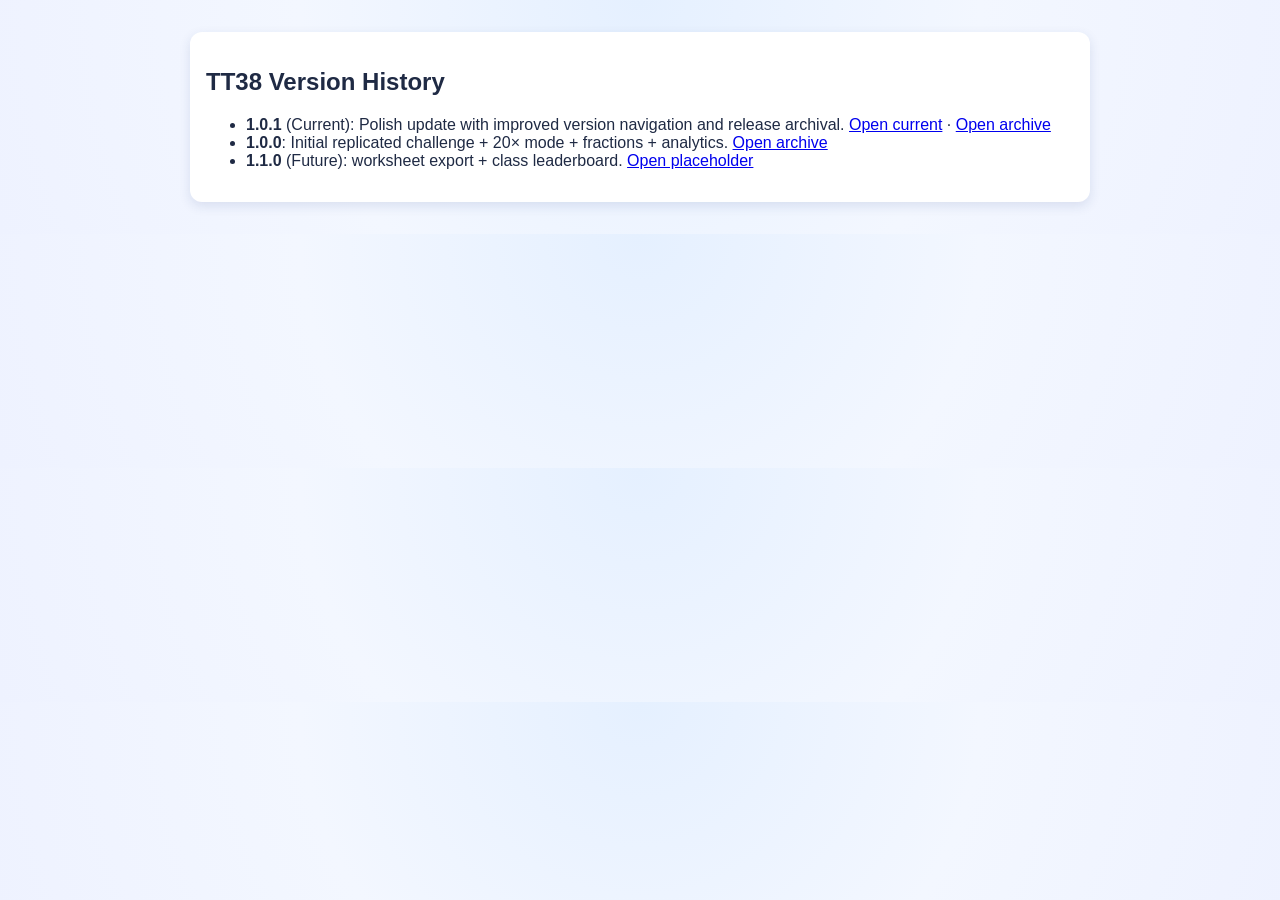
==== versions/history.html @ 5d4b0b93 "Bump release to v1.0.1; add archive snapshot and version-history navigation ### Motivation - Bump th" ====
<!doctype html>
<html lang="en"><head><meta charset="UTF-8"><meta name="viewport" content="width=device-width,initial-scale=1"><title>Version History</title><link rel="stylesheet" href="../styles.css"></head>
<body>
<main style="width:min(900px,94vw);margin:2rem auto;">
  <section class="card">
    <h1>TT38 Version History</h1>
    <ul>
      <li><strong>1.0.1</strong> (Current): Polish update with improved version navigation and release archival. <a href="../index.html">Open current</a> · <a href="../archive/v1.0.1/index.html">Open archive</a></li>
      <li><strong>1.0.0</strong>: Initial replicated challenge + 20× mode + fractions + analytics. <a href="../archive/v1.0.0/index.html">Open archive</a></li>
      <li><strong>1.1.0</strong> (Future): worksheet export + class leaderboard. <a href="1.1.0.html">Open placeholder</a></li>
    </ul>
  </section>
</main>
</body></html>
---- styles.css ----
:root {
  --bg: #f3f7ff;
  --card: #ffffff;
  --ink: #1f2a44;
  --accent: #0b63ff;
  --accent-2: #ff8a00;
  --ok: #168a3b;
  --bad: #ba1b1b;
}
* { box-sizing: border-box; }
body {
  margin: 0;
  font-family: Arial, Helvetica, sans-serif;
  color: var(--ink);
  background: radial-gradient(circle at top, #e5f0ff 0, var(--bg) 50%, #eef2ff 100%);
}
.hero {
  text-align: center;
  background: linear-gradient(135deg, #003a9b, #0b63ff);
  color: #fff;
  padding: 2rem 1rem;
  box-shadow: 0 4px 18px rgba(0, 0, 0, .2);
}
.hero h1 { margin: 0; font-size: 2rem; }
.subtitle { margin: .5rem 0 1rem; }
.hero-badges { display: flex; justify-content: center; gap: .75rem; flex-wrap: wrap; }
.hero-badges span { background: rgba(255,255,255,.15); padding: .35rem .7rem; border-radius: 99px; }
.tabs {
  display: flex;
  justify-content: center;
  gap: .5rem;
  margin: 1rem auto;
  flex-wrap: wrap;
}
.tab {
  border: 0;
  background: #d9e7ff;
  padding: .6rem 1rem;
  border-radius: .6rem;
  cursor: pointer;
}
.tab.active { background: var(--accent); color: #fff; }
main { width: min(1100px, 94vw); margin: 0 auto 2rem; }
.panel { display: none; }
.panel.active { display: block; }
.card {
  background: var(--card);
  border-radius: 12px;
  padding: 1rem;
  box-shadow: 0 4px 12px rgba(29,55,120,.12);
  margin-bottom: 1rem;
}
.controls {
  display: grid;
  grid-template-columns: repeat(auto-fit, minmax(170px, 1fr));
  gap: .75rem;
  align-items: end;
}
label { font-size: .9rem; display: flex; flex-direction: column; gap: .25rem; }
input, select, button { padding: .6rem; border-radius: .5rem; border: 1px solid #bfd1f8; }
button { background: var(--accent); color: white; border: none; cursor: pointer; }
.challenge-area { text-align: center; min-height: 160px; }
.sum { font-size: 2rem; margin: .5rem 0 1rem; }
.feedback { font-weight: bold; }
.feedback.good { color: var(--ok); }
.feedback.bad { color: var(--bad); }
.stats-grid {
  display: grid;
  grid-template-columns: repeat(auto-fit, minmax(130px, 1fr));
  gap: .75rem;
}
.stat { background: #fff; border-radius: 10px; padding: .75rem; text-align: center; }
.stat h3 { margin: 0; font-size: .85rem; color: #456; }
.stat p { margin: .3rem 0 0; font-size: 1.3rem; }
.article h2 { margin-top: 0; }
.tip { background: #fff3db; padding: .75rem; border-left: 4px solid var(--accent-2); }
.table-wrap { overflow: auto; }
table { width: 100%; border-collapse: collapse; font-size: .9rem; }
th, td { border-bottom: 1px solid #e7edfa; padding: .45rem; text-align: left; }
.insights { display: grid; grid-template-columns: 1fr 1fr; gap: 1rem; }
footer { text-align: center; padding: 1.25rem; color: #345; }
.linkish { background: transparent; color: var(--accent); text-decoration: underline; padding: 0; }
dialog { border: none; border-radius: .75rem; padding: 1rem; width: min(500px, 90vw); }
@media (max-width: 720px) { .insights { grid-template-columns: 1fr; } }
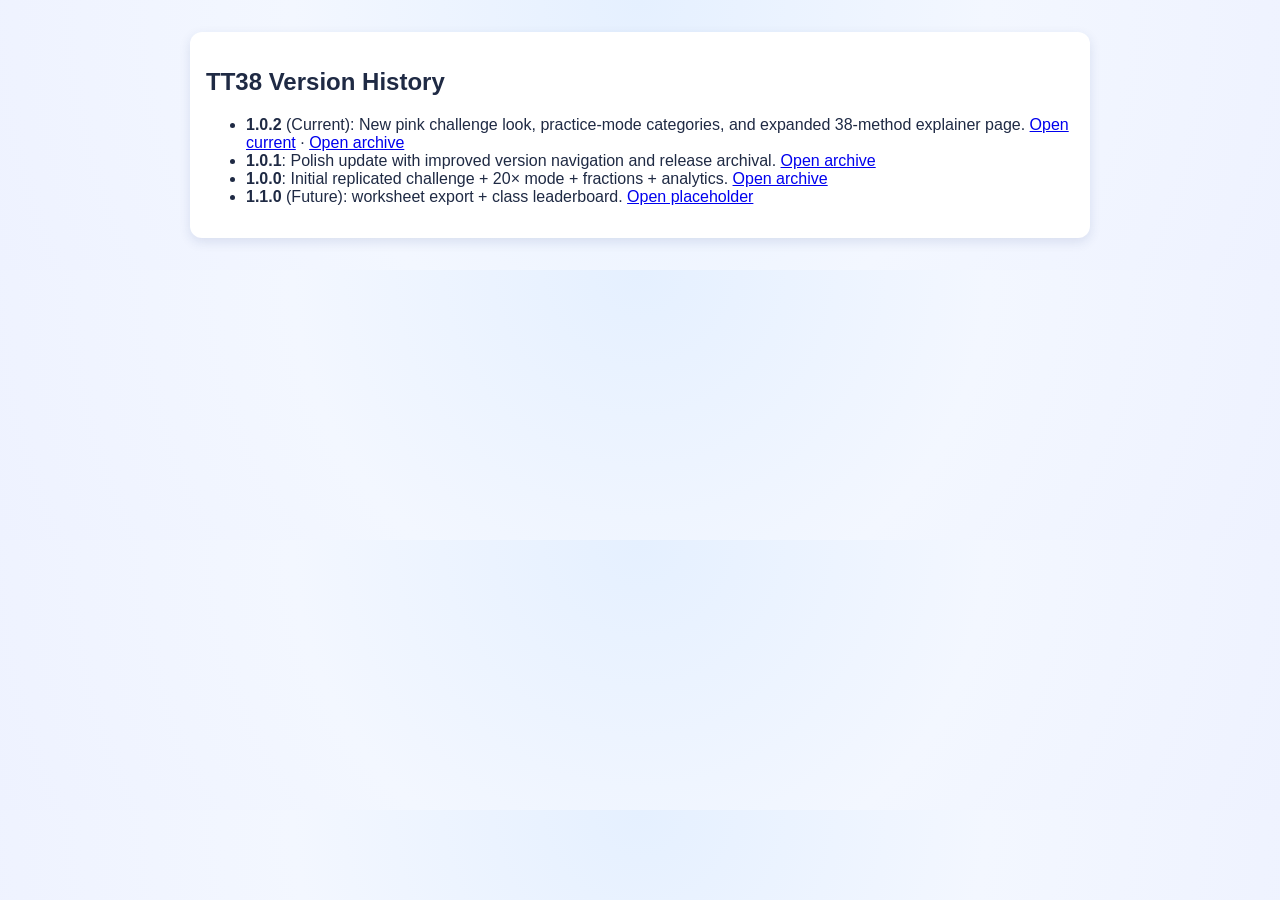
==== commit 8455822a: "Release v1.0.2 with pink challenge redesign and practice modules" ====
--- a/versions/history.html
+++ b/versions/history.html
@@ -5,7 +5,8 @@
   <section class="card">
     <h1>TT38 Version History</h1>
     <ul>
-      <li><strong>1.0.1</strong> (Current): Polish update with improved version navigation and release archival. <a href="../index.html">Open current</a> · <a href="../archive/v1.0.1/index.html">Open archive</a></li>
+      <li><strong>1.0.2</strong> (Current): New pink challenge look, practice-mode categories, and expanded 38-method explainer page. <a href="../index.html">Open current</a> · <a href="../archive/v1.0.2/index.html">Open archive</a></li>
+      <li><strong>1.0.1</strong>: Polish update with improved version navigation and release archival. <a href="../archive/v1.0.1/index.html">Open archive</a></li>
       <li><strong>1.0.0</strong>: Initial replicated challenge + 20× mode + fractions + analytics. <a href="../archive/v1.0.0/index.html">Open archive</a></li>
       <li><strong>1.1.0</strong> (Future): worksheet export + class leaderboard. <a href="1.1.0.html">Open placeholder</a></li>
     </ul>
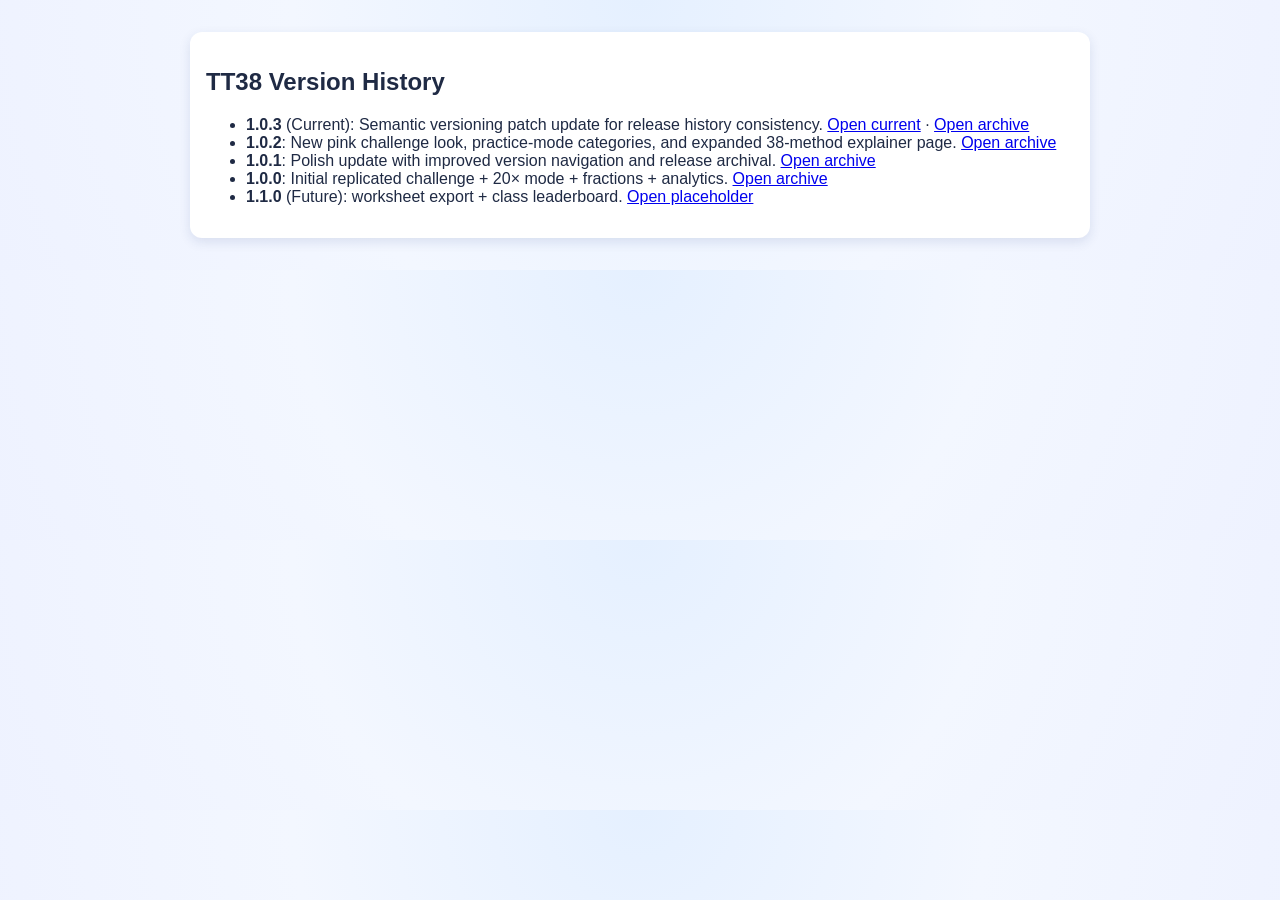
==== commit 40528c65: "Release v1.0.3 with semantic versioning patch update" ====
--- a/versions/history.html
+++ b/versions/history.html
@@ -5,7 +5,8 @@
   <section class="card">
     <h1>TT38 Version History</h1>
     <ul>
-      <li><strong>1.0.2</strong> (Current): New pink challenge look, practice-mode categories, and expanded 38-method explainer page. <a href="../index.html">Open current</a> · <a href="../archive/v1.0.2/index.html">Open archive</a></li>
+      <li><strong>1.0.3</strong> (Current): Semantic versioning patch update for release history consistency. <a href="../index.html">Open current</a> · <a href="../archive/v1.0.3/index.html">Open archive</a></li>
+      <li><strong>1.0.2</strong>: New pink challenge look, practice-mode categories, and expanded 38-method explainer page. <a href="../archive/v1.0.2/index.html">Open archive</a></li>
       <li><strong>1.0.1</strong>: Polish update with improved version navigation and release archival. <a href="../archive/v1.0.1/index.html">Open archive</a></li>
       <li><strong>1.0.0</strong>: Initial replicated challenge + 20× mode + fractions + analytics. <a href="../archive/v1.0.0/index.html">Open archive</a></li>
       <li><strong>1.1.0</strong> (Future): worksheet export + class leaderboard. <a href="1.1.0.html">Open placeholder</a></li>
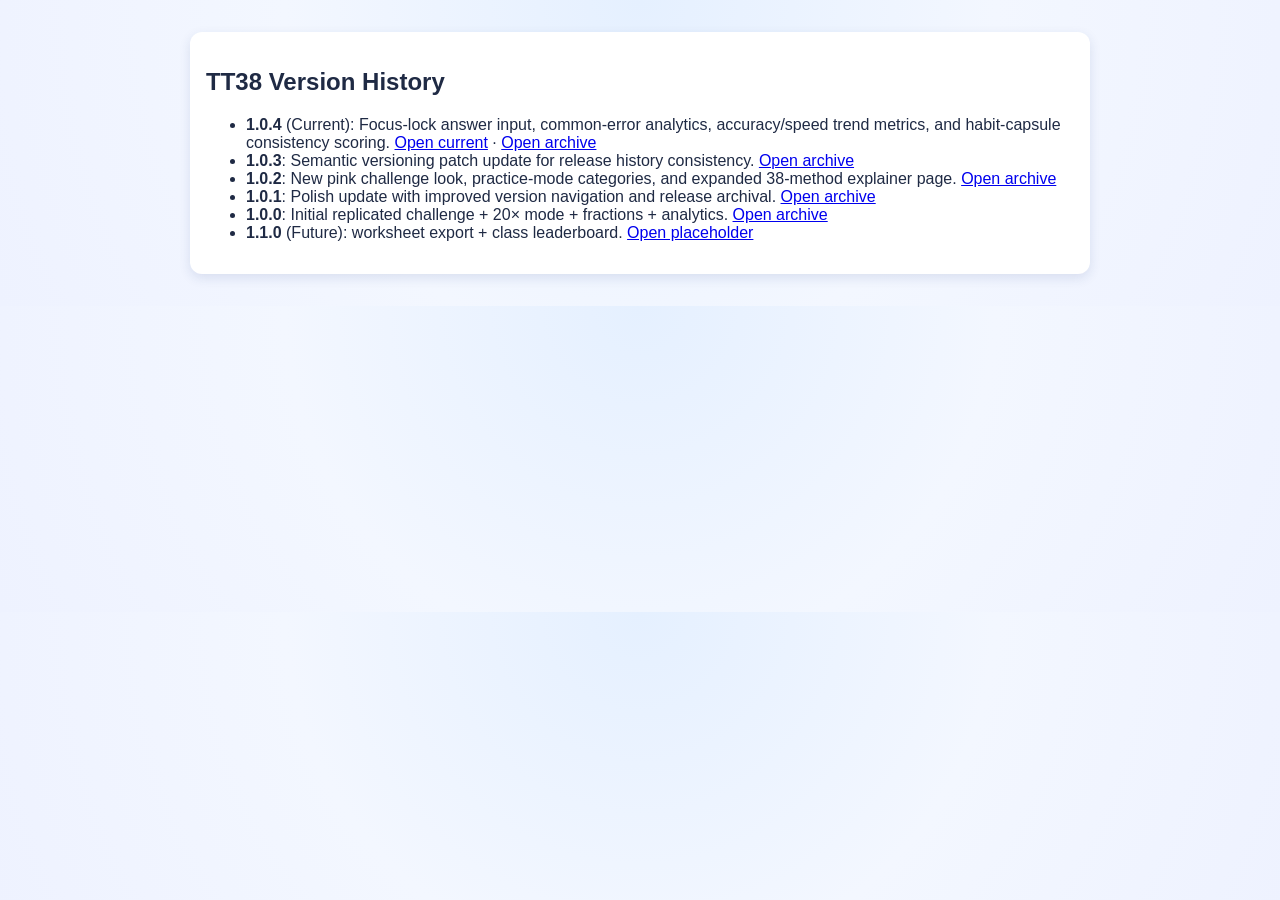
==== commit de01d000: "Release v1.0.4 with focus lock and improvement analytics" ====
--- a/versions/history.html
+++ b/versions/history.html
@@ -5,7 +5,8 @@
   <section class="card">
     <h1>TT38 Version History</h1>
     <ul>
-      <li><strong>1.0.3</strong> (Current): Semantic versioning patch update for release history consistency. <a href="../index.html">Open current</a> · <a href="../archive/v1.0.3/index.html">Open archive</a></li>
+      <li><strong>1.0.4</strong> (Current): Focus-lock answer input, common-error analytics, accuracy/speed trend metrics, and habit-capsule consistency scoring. <a href="../index.html">Open current</a> · <a href="../archive/v1.0.4/index.html">Open archive</a></li>
+      <li><strong>1.0.3</strong>: Semantic versioning patch update for release history consistency. <a href="../archive/v1.0.3/index.html">Open archive</a></li>
       <li><strong>1.0.2</strong>: New pink challenge look, practice-mode categories, and expanded 38-method explainer page. <a href="../archive/v1.0.2/index.html">Open archive</a></li>
       <li><strong>1.0.1</strong>: Polish update with improved version navigation and release archival. <a href="../archive/v1.0.1/index.html">Open archive</a></li>
       <li><strong>1.0.0</strong>: Initial replicated challenge + 20× mode + fractions + analytics. <a href="../archive/v1.0.0/index.html">Open archive</a></li>
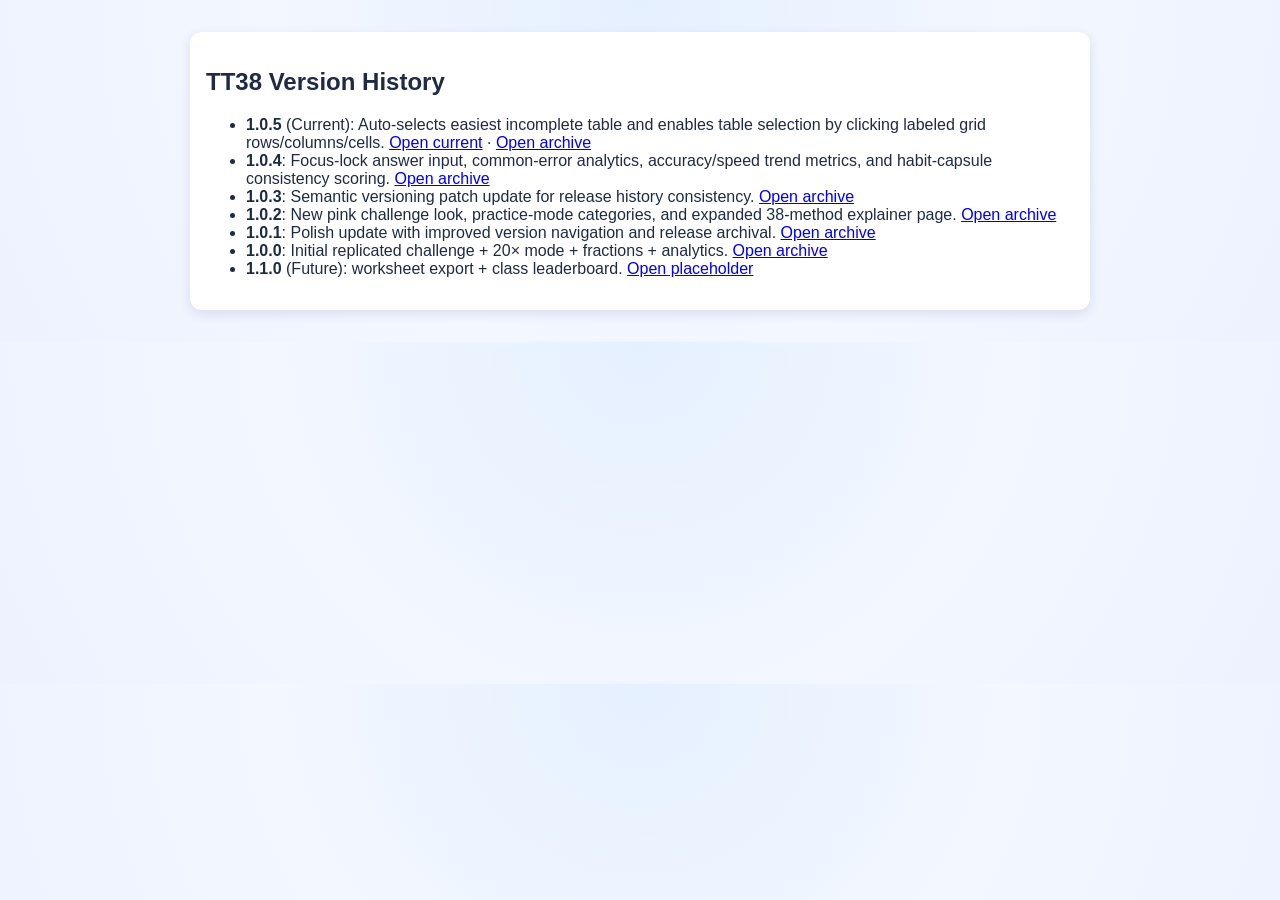
==== commit 8ec16ee5: "Release v1.0.5 with grid-based table selection and smart defaults" ====
--- a/versions/history.html
+++ b/versions/history.html
@@ -5,7 +5,8 @@
   <section class="card">
     <h1>TT38 Version History</h1>
     <ul>
-      <li><strong>1.0.4</strong> (Current): Focus-lock answer input, common-error analytics, accuracy/speed trend metrics, and habit-capsule consistency scoring. <a href="../index.html">Open current</a> · <a href="../archive/v1.0.4/index.html">Open archive</a></li>
+      <li><strong>1.0.5</strong> (Current): Auto-selects easiest incomplete table and enables table selection by clicking labeled grid rows/columns/cells. <a href="../index.html">Open current</a> · <a href="../archive/v1.0.5/index.html">Open archive</a></li>
+      <li><strong>1.0.4</strong>: Focus-lock answer input, common-error analytics, accuracy/speed trend metrics, and habit-capsule consistency scoring. <a href="../archive/v1.0.4/index.html">Open archive</a></li>
       <li><strong>1.0.3</strong>: Semantic versioning patch update for release history consistency. <a href="../archive/v1.0.3/index.html">Open archive</a></li>
       <li><strong>1.0.2</strong>: New pink challenge look, practice-mode categories, and expanded 38-method explainer page. <a href="../archive/v1.0.2/index.html">Open archive</a></li>
       <li><strong>1.0.1</strong>: Polish update with improved version navigation and release archival. <a href="../archive/v1.0.1/index.html">Open archive</a></li>
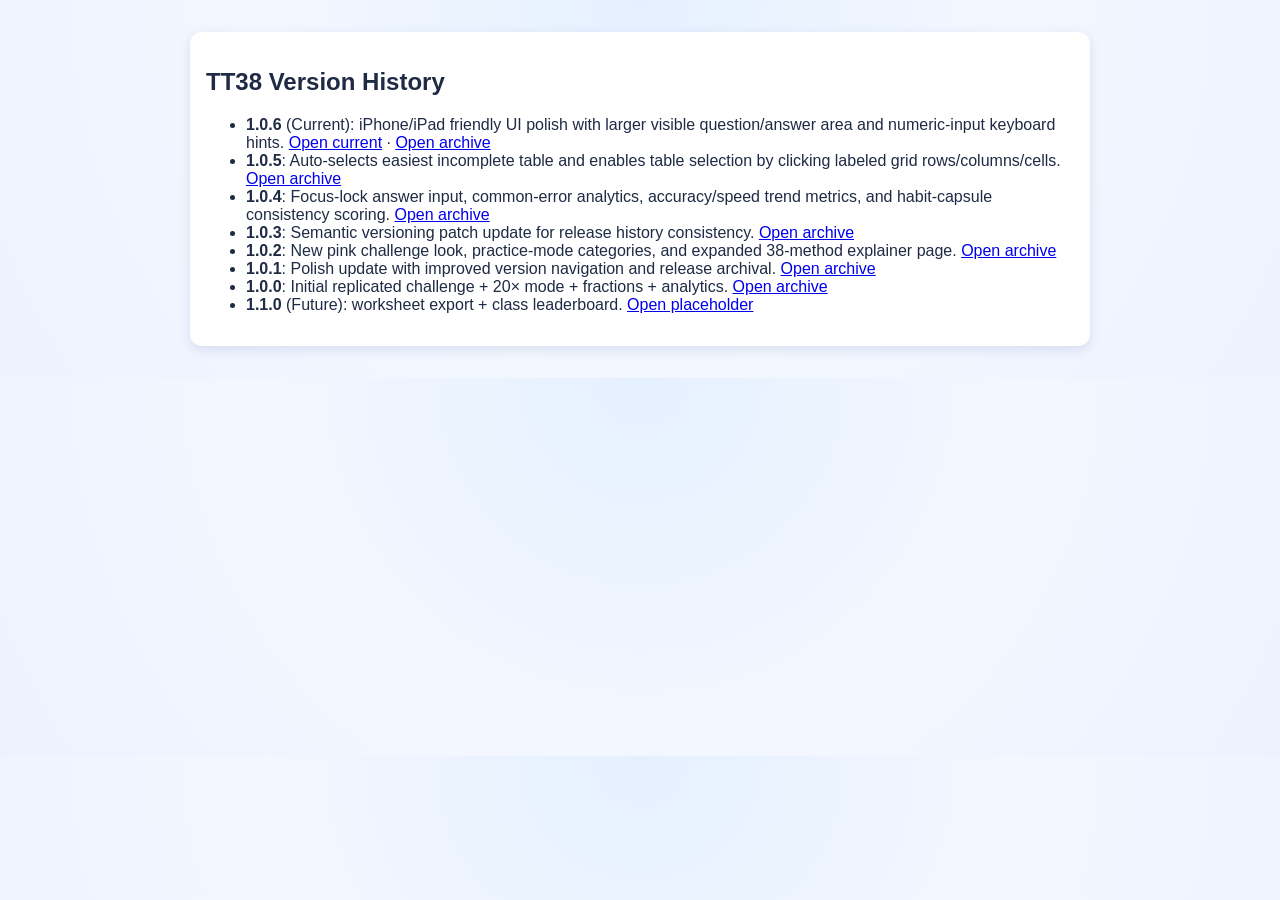
==== commit 045a54c6: "Release v1.0.6 with iPhone/iPad-friendly challenge visibility" ====
--- a/versions/history.html
+++ b/versions/history.html
@@ -5,7 +5,8 @@
   <section class="card">
     <h1>TT38 Version History</h1>
     <ul>
-      <li><strong>1.0.5</strong> (Current): Auto-selects easiest incomplete table and enables table selection by clicking labeled grid rows/columns/cells. <a href="../index.html">Open current</a> · <a href="../archive/v1.0.5/index.html">Open archive</a></li>
+      <li><strong>1.0.6</strong> (Current): iPhone/iPad friendly UI polish with larger visible question/answer area and numeric-input keyboard hints. <a href="../index.html">Open current</a> · <a href="../archive/v1.0.6/index.html">Open archive</a></li>
+      <li><strong>1.0.5</strong>: Auto-selects easiest incomplete table and enables table selection by clicking labeled grid rows/columns/cells. <a href="../archive/v1.0.5/index.html">Open archive</a></li>
       <li><strong>1.0.4</strong>: Focus-lock answer input, common-error analytics, accuracy/speed trend metrics, and habit-capsule consistency scoring. <a href="../archive/v1.0.4/index.html">Open archive</a></li>
       <li><strong>1.0.3</strong>: Semantic versioning patch update for release history consistency. <a href="../archive/v1.0.3/index.html">Open archive</a></li>
       <li><strong>1.0.2</strong>: New pink challenge look, practice-mode categories, and expanded 38-method explainer page. <a href="../archive/v1.0.2/index.html">Open archive</a></li>
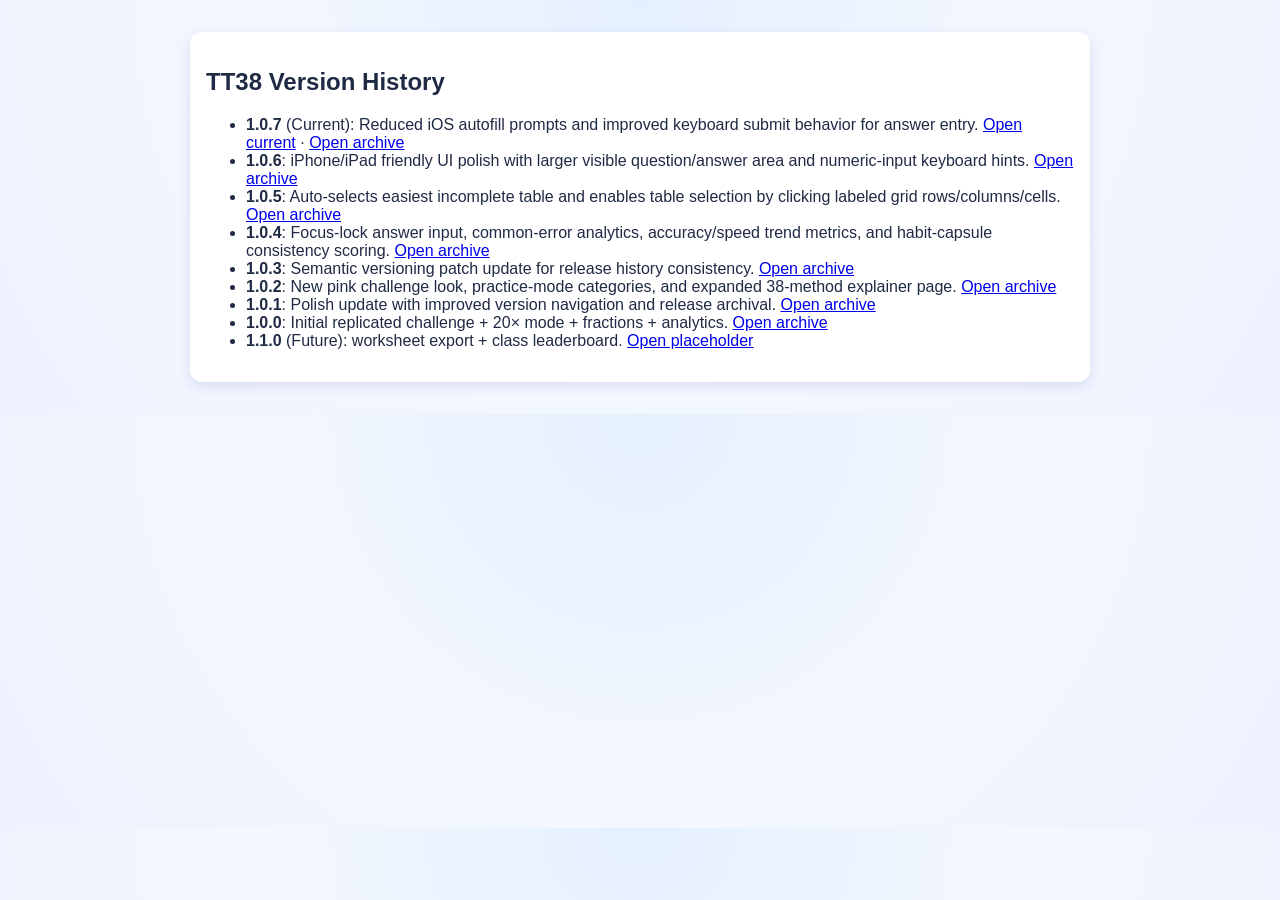
==== commit 9431e5fb: "Release v1.0.7 with iOS autofill suppression and enter-key hint" ====
--- a/versions/history.html
+++ b/versions/history.html
@@ -5,7 +5,8 @@
   <section class="card">
     <h1>TT38 Version History</h1>
     <ul>
-      <li><strong>1.0.6</strong> (Current): iPhone/iPad friendly UI polish with larger visible question/answer area and numeric-input keyboard hints. <a href="../index.html">Open current</a> · <a href="../archive/v1.0.6/index.html">Open archive</a></li>
+      <li><strong>1.0.7</strong> (Current): Reduced iOS autofill prompts and improved keyboard submit behavior for answer entry. <a href="../index.html">Open current</a> · <a href="../archive/v1.0.7/index.html">Open archive</a></li>
+      <li><strong>1.0.6</strong>: iPhone/iPad friendly UI polish with larger visible question/answer area and numeric-input keyboard hints. <a href="../archive/v1.0.6/index.html">Open archive</a></li>
       <li><strong>1.0.5</strong>: Auto-selects easiest incomplete table and enables table selection by clicking labeled grid rows/columns/cells. <a href="../archive/v1.0.5/index.html">Open archive</a></li>
       <li><strong>1.0.4</strong>: Focus-lock answer input, common-error analytics, accuracy/speed trend metrics, and habit-capsule consistency scoring. <a href="../archive/v1.0.4/index.html">Open archive</a></li>
       <li><strong>1.0.3</strong>: Semantic versioning patch update for release history consistency. <a href="../archive/v1.0.3/index.html">Open archive</a></li>
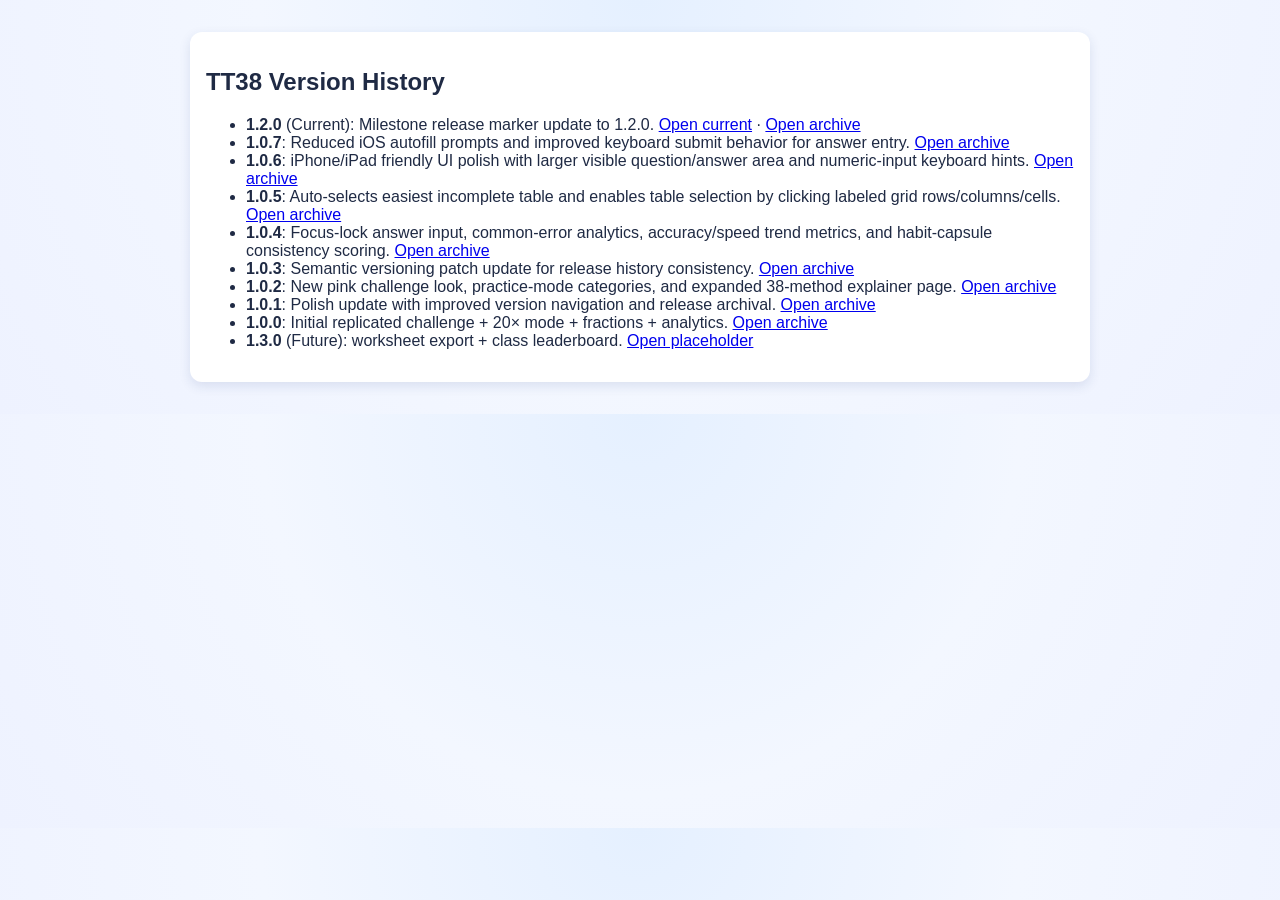
==== commit b7584c95: "Release v1.2.0 milestone with updated history and archive" ====
--- a/versions/history.html
+++ b/versions/history.html
@@ -5,7 +5,8 @@
   <section class="card">
     <h1>TT38 Version History</h1>
     <ul>
-      <li><strong>1.0.7</strong> (Current): Reduced iOS autofill prompts and improved keyboard submit behavior for answer entry. <a href="../index.html">Open current</a> · <a href="../archive/v1.0.7/index.html">Open archive</a></li>
+      <li><strong>1.2.0</strong> (Current): Milestone release marker update to 1.2.0. <a href="../index.html">Open current</a> · <a href="../archive/v1.2.0/index.html">Open archive</a></li>
+      <li><strong>1.0.7</strong>: Reduced iOS autofill prompts and improved keyboard submit behavior for answer entry. <a href="../archive/v1.0.7/index.html">Open archive</a></li>
       <li><strong>1.0.6</strong>: iPhone/iPad friendly UI polish with larger visible question/answer area and numeric-input keyboard hints. <a href="../archive/v1.0.6/index.html">Open archive</a></li>
       <li><strong>1.0.5</strong>: Auto-selects easiest incomplete table and enables table selection by clicking labeled grid rows/columns/cells. <a href="../archive/v1.0.5/index.html">Open archive</a></li>
       <li><strong>1.0.4</strong>: Focus-lock answer input, common-error analytics, accuracy/speed trend metrics, and habit-capsule consistency scoring. <a href="../archive/v1.0.4/index.html">Open archive</a></li>
@@ -13,7 +14,7 @@
       <li><strong>1.0.2</strong>: New pink challenge look, practice-mode categories, and expanded 38-method explainer page. <a href="../archive/v1.0.2/index.html">Open archive</a></li>
       <li><strong>1.0.1</strong>: Polish update with improved version navigation and release archival. <a href="../archive/v1.0.1/index.html">Open archive</a></li>
       <li><strong>1.0.0</strong>: Initial replicated challenge + 20× mode + fractions + analytics. <a href="../archive/v1.0.0/index.html">Open archive</a></li>
-      <li><strong>1.1.0</strong> (Future): worksheet export + class leaderboard. <a href="1.1.0.html">Open placeholder</a></li>
+      <li><strong>1.3.0</strong> (Future): worksheet export + class leaderboard. <a href="1.3.0.html">Open placeholder</a></li>
     </ul>
   </section>
 </main>
